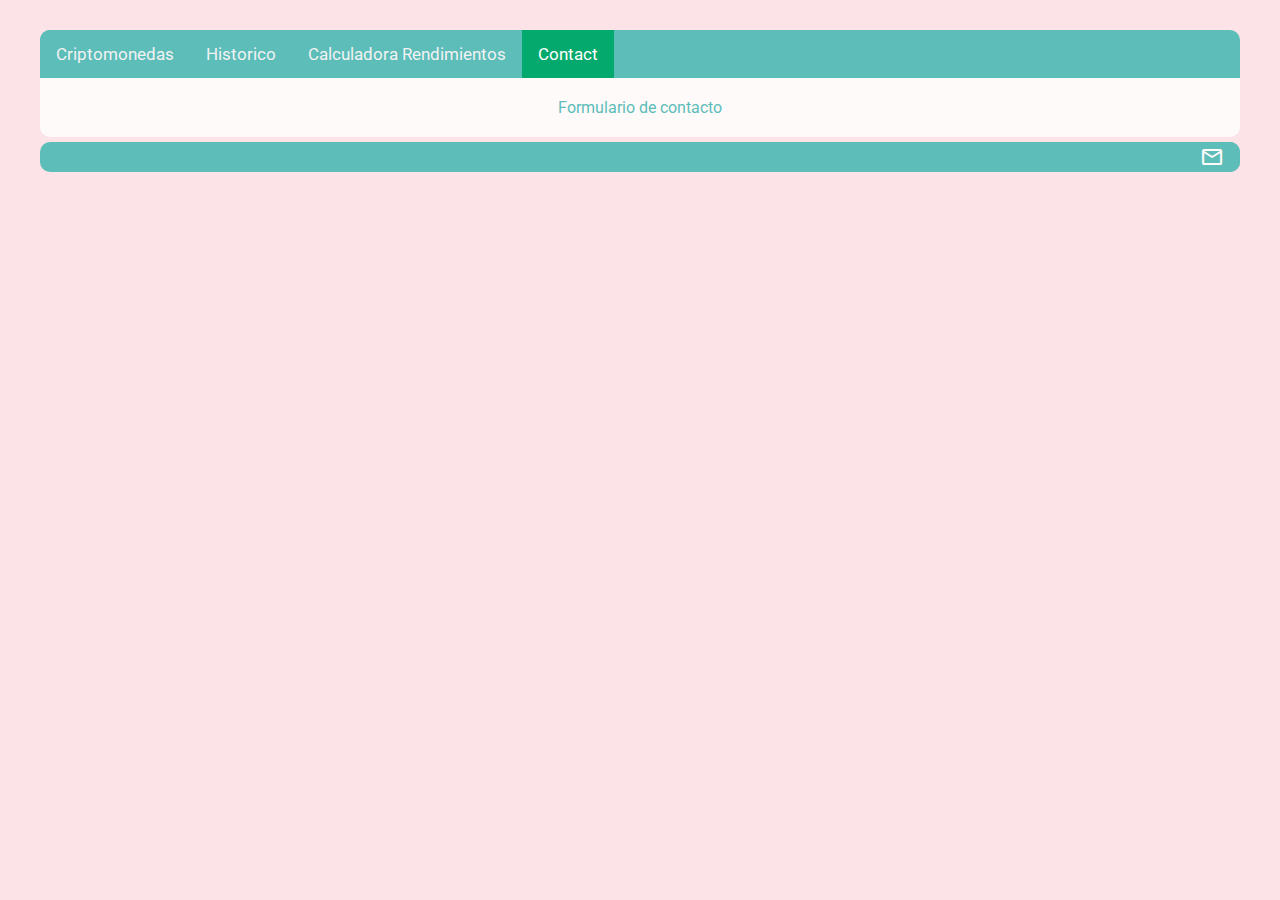
==== pages/contact.html @ 5863949e "initial push" ====
<!DOCTYPE html>
<html lang="en">
<head>
    <meta charset="UTF-8">
    <meta name="viewport" content="width=device-width, initial-scale=1.0">
    <title>Historico - CryptoPlus</title>
    <link rel="stylesheet" href="../assets/css/styles.css">
   </head>
<body>

    <header>
        <div class="topnav" id="myTopnav">
            <a href="../index.html">Criptomonedas</a>
            <a href="pricesHistoric.html">Historico</a>
            <a href="yield.html">Calculadora Rendimientos</a>
            <a href="contact.html" class="active">Contact</a>
          </div>
    </header>
    <main>
        <div class="main-container">
         
            <p>Formulario de contacto</p>



        </div>

    </main>
    <footer>

        <span class="material-symbols-outlined">
            mail
            </span>

    </footer>

</body>
</html>
---- assets/css/styles.css ----
/* {} */

@import url("https://fonts.googleapis.com/css2?family=Roboto&display=swap");
@import url(./header.style.css);
@import url(./footer.style.css);

@import url("https://fonts.googleapis.com/css2?family=Material+Symbols+Outlined:opsz,wght,FILL,GRAD@24,400,0,0");
@import url("https://fonts.googleapis.com/css2?family=Material+Symbols+Outlined:opsz,wght,FILL,GRAD@20..48,100..700,0..1,-50..200");


* {background-color: #fbe3e8;
font-family: 'Roboto', Georgia, 'Times New Roman', Times, serif;
margin: 0;
padding: 0;
scroll-behavior: smooth;
}


body {
    display: grid;
    grid-template-rows: auto 1fr auto; /* Header, Body, Footer */
    max-width: 1200px; /* One-third of the screen width */
    margin: 0 auto; /* Center the container horizontally */
    padding: 0px; /* Optional padding for content inside the container */
    box-sizing: border-box; /* Include padding in width calculation */
    color: #5cbdb9;

    }


.main-container {
display: flex;
flex: 1;
flex-wrap: wrap;
justify-content: center;
background-color: snow; /* Optional background color */
padding: 20px; /* Optional padding for content inside the container */
border-radius: 0 0 10px 10px;
}


.price-container {

    width: 20vw;
    height: auto;
    background-color: snow;
    border-color: #5cbdb9;
    border-width: 1px;
    border-style: solid;
    border-radius: 20px;
    padding: 10px;
    margin: 2vw;
    box-shadow: 0 2px 4px rgba(0,0,0,0.15);
    transition: all 0.3s ease-in-out;

}


/* Create the hidden pseudo-element */
/* include the shadow for the end state */
.price-container::after {
    content: '';
    position: absolute;
    z-index: -1;
    opacity: 0;
    box-shadow: 0 10px 30px rgba(0,0,0,0.3);
    transition: opacity 0.3s ease-in-out;
  }



/* Scale up the box */
.price-container:hover {
    transform: scale(1.1, 1.1);
  }

  /* Fade in the pseudo-element with the bigger shadow */
  .price-container:hover::after {
    opacity: 1;
  }

  /* https://tobiasahlin.com/blog/how-to-animate-box-shadow/ */

p {
    background-color: snow;
    max-width: 100vw;

}


/* Pinky: #fbe3e8

Blue Greeny: #5cbdb9

Teeny Greeny: #ebf6f5 */
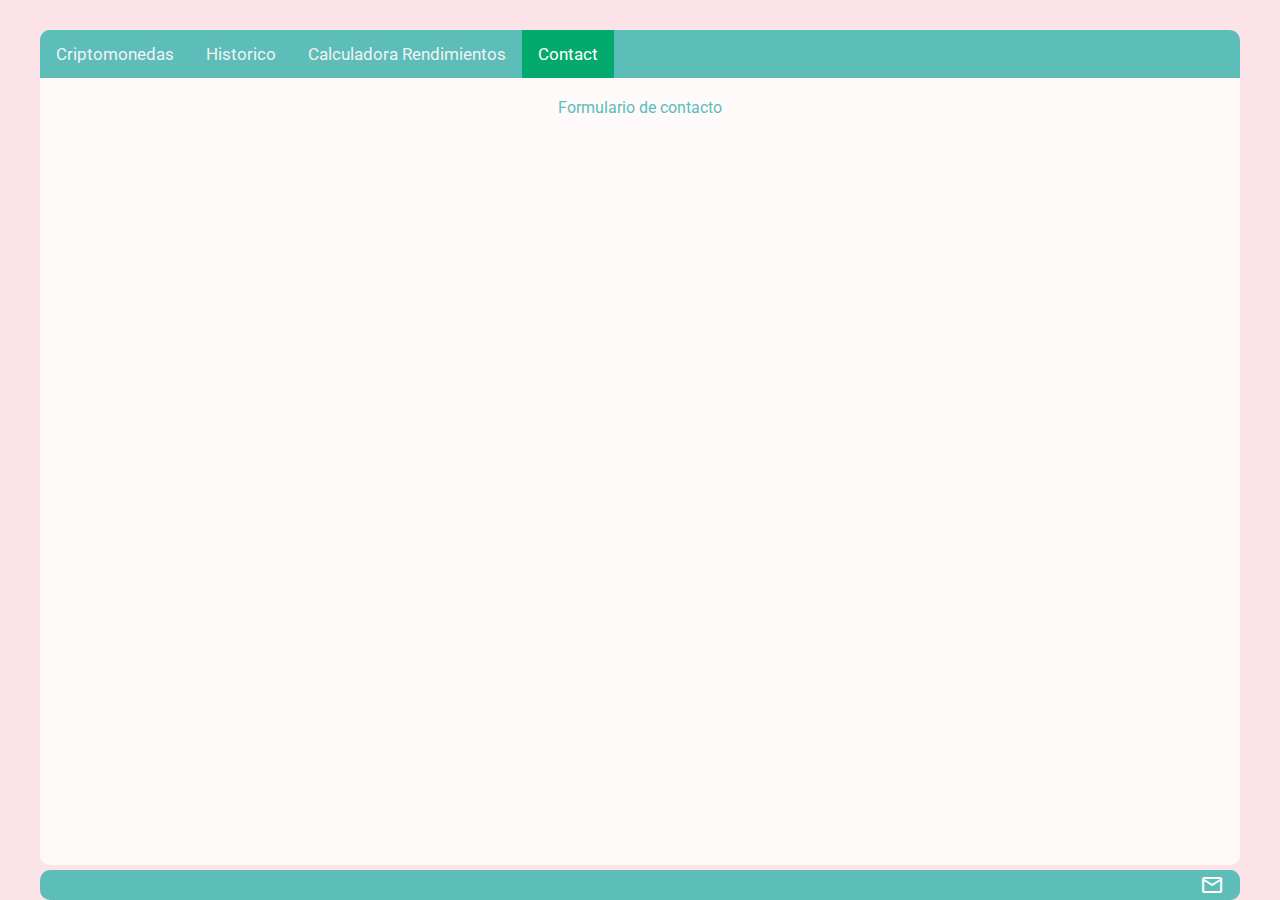
==== commit fb85f3ad: "Removing mainContainer, enabling auto height" ====
--- a/pages/contact.html
+++ b/pages/contact.html
@@ -3,7 +3,7 @@
 <head>
     <meta charset="UTF-8">
     <meta name="viewport" content="width=device-width, initial-scale=1.0">
-    <title>Historico - CryptoPlus</title>
+    <title>Contacto - CryptoPlus</title>
     <link rel="stylesheet" href="../assets/css/styles.css">
    </head>
 <body>
@@ -17,13 +17,8 @@
           </div>
     </header>
     <main>
-        <div class="main-container">
          
-            <p>Formulario de contacto</p>
-
-
-
-        </div>
+        <p>Formulario de contacto</p>
 
     </main>
     <footer>
--- a/assets/css/styles.css
+++ b/assets/css/styles.css
@@ -16,10 +16,12 @@
 }
 
 
+
 body {
     display: grid;
     grid-template-rows: auto 1fr auto; /* Header, Body, Footer */
     max-width: 1200px; /* One-third of the screen width */
+    height: 100vh; 
     margin: 0 auto; /* Center the container horizontally */
     padding: 0px; /* Optional padding for content inside the container */
     box-sizing: border-box; /* Include padding in width calculation */
@@ -27,22 +29,43 @@
 
     }
 
+/* main {
+  display: flex;
+    } */
 
-.main-container {
+main {
+    display: flex;
+    flex: 1;
+    flex-wrap: wrap;
+    justify-content: center;
+    background-color: snow; /* Optional background color */
+    padding: 20px; /* Optional padding for content inside the container */
+    border-radius: 0 0 10px 10px;
+    }
+
+
+
+/* .main-container {
 display: flex;
 flex: 1;
 flex-wrap: wrap;
 justify-content: center;
-background-color: snow; /* Optional background color */
-padding: 20px; /* Optional padding for content inside the container */
+background-color: snow; 
+padding: 20px; 
 border-radius: 0 0 10px 10px;
-}
+} */
+
+.historic-container {
+  background-color: snow; /* Optional background color */
+  padding: 20px; /* Optional padding for content inside the container */
+  border-radius: 0 0 10px 10px;
+  }
 
 
 .price-container {
 
     width: 20vw;
-    height: auto;
+    height: auto; /* Esto va a haber que corregirlo cuando veamos el contenido del container */
     background-color: snow;
     border-color: #5cbdb9;
     border-width: 1px;
